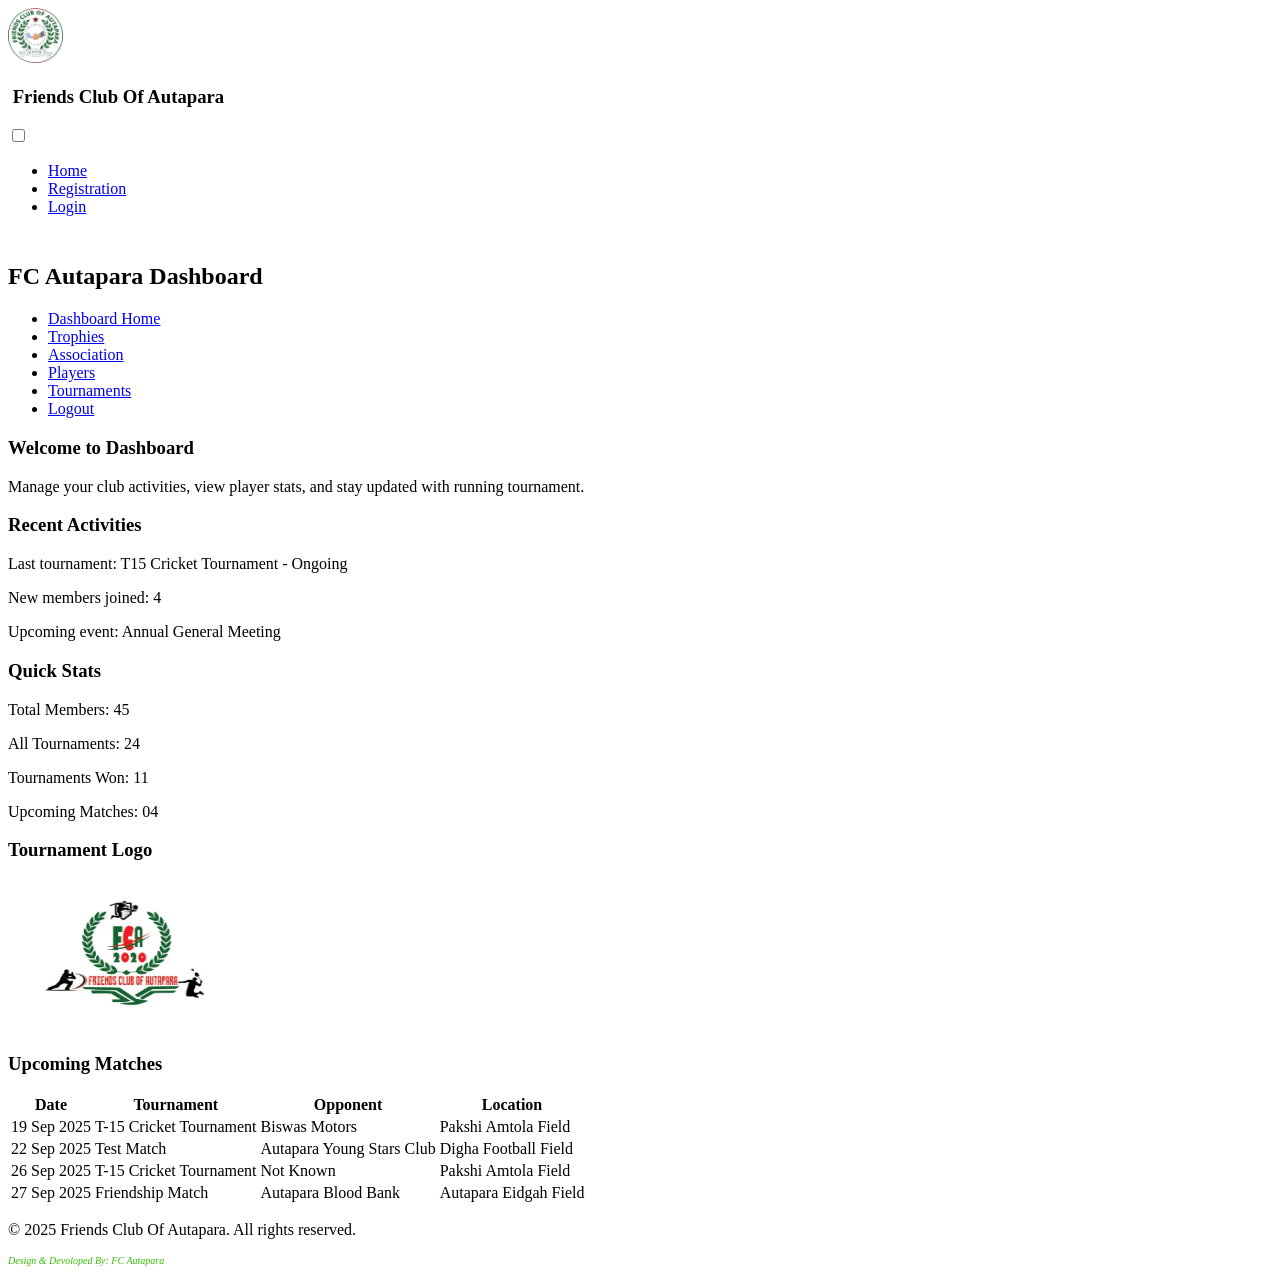
==== dashboard.html @ f6d1b629 "Add files via upload" ====
<!DOCTYPE html>
<html lang="en">
<head>
    <meta charset="UTF-8">
    <meta name="viewport" content="width=device-width, initial-scale=1.0">
    <title>FC Autapara</title>
    <link rel="stylesheet" href="styles.css">
</head> 

<body>
    <header>
        <div class="container">
            <div class="header-content">
                <div class="logo">
                    <img src="images/fclogo.png" alt="FC Logo" style= height:55px; width:40px;  border-radius:50;">
                   <h3>&nbsp;Friends Club Of Autapara </h3>
                </div>
                <input type="checkbox" id="nav-toggle" class="nav-toggle">
                <label for="nav-toggle" class="menu-toggle">
                    <span></span>
                    <span></span>
                    <span></span>
                </label>
                <nav>
                    <ul>
                        <li><a href="home.php">Home</a></li>
                        <li><a href="registration.html">Registration</a></li>
                        <li><a href="#login">Login</a></li>
                    </ul>
                </nav>
            </div>
        </div>
    </header>

    <!-- Dashboard Page -->
            <div class="container">
                <div class="dashboard-header">
                    <h2 class="dashboard-title"><br>FC Autapara Dashboard</h2> 
                </div>
                
                <div class="dashboard-nav">
                   <ul>
                         <li><a href="dashboard.html" class="btn">Dashboard Home</a></li> 
                         <li><a href="trophies.html" class="btn">Trophies</a></li> 
                         <li><a href="association.html" class="btn">Association</a></li> 
                         <li><a href="cplayers.html" class="btn">Players</a></li> 
                         <li><a href="tournaments.html" class="btn">Tournaments</a></li> 
                         <li><a href="logout.html" class="btn">Logout</a></li> 
                    </ul>
                </div>
                
                <div class="dashboard-cards">
                    <div class="card">
                        <h3>Welcome to Dashboard</h3>
                        <p>Manage your club activities, view player stats, and stay updated with running tournament.</p>
                    </div>
                    
                    <div class="card">
                        <h3>Recent Activities</h3>
                        <p>Last tournament: T15 Cricket Tournament - Ongoing</p>
                        <p>New members joined: 4</p>
                        <p>Upcoming event: Annual General Meeting</p>
                    </div>
                    
                    <div class="card">
                        <h3>Quick Stats</h3>
                        <p>Total Members: 45</p>
                        <p>All Tournaments: 24</p>
                        <p>Tournaments Won: 11</p>
                        <p>Upcoming Matches: 04</p>
                    </div>

                    <div class="card">
                        <h3>Tournament Logo</h3>
                        <img src ="images/Fc Autapara.png" alt="FC logo" style="height:150px; width:240px; border-radius:10px;">
                    </div>
                </div>
                
                <div class="table-container">
                    <h3>Upcoming Matches</h3>
                    <table>
                        <thead>
                            <tr>
                                <th>Date</th>
                                <th>Tournament</th>
                                <th>Opponent</th>
                                <th>Location</th>
                            </tr>
                        </thead>
                        <tbody>
                            <tr>
                                <td>19 Sep 2025</td>
                                <td>T-15 Cricket Tournament</td>
                                <td>Biswas Motors</td>
                                <td>Pakshi Amtola Field</td>
                            </tr>
                            <tr>
                                <td>22 Sep 2025</td>
                                <td>Test Match</td>     
                                <td>Autapara Young Stars Club</td>
                                <td>Digha Football Field</td>
                            </tr>
                            <tr>
                                <td>26 Sep 2025</td>
                                <td>T-15 Cricket Tournament</td>
                                <td>Not Known</td>
                                <td>Pakshi Amtola Field</td>
                            </tr>
                               
                            <tr>
                                <td>27 Sep 2025</td>
                                <td>Friendship Match</td>
                                <td>Autapara Blood Bank</td>
                                <td>Autapara Eidgah Field</td>
                            </tr>
                            
                        </tbody>
                    </table>
                </div>
            </div>

    <footer>
        <div class="container">
            <p>&copy; 2025 Friends Club Of Autapara. All rights reserved.</p>
            <p style="font-size: 10px; color: rgb(54, 188, 6)"><i>Design & Devoloped By: FC Autapara</i></p>

        </div>
    </footer>
</body>
</html>
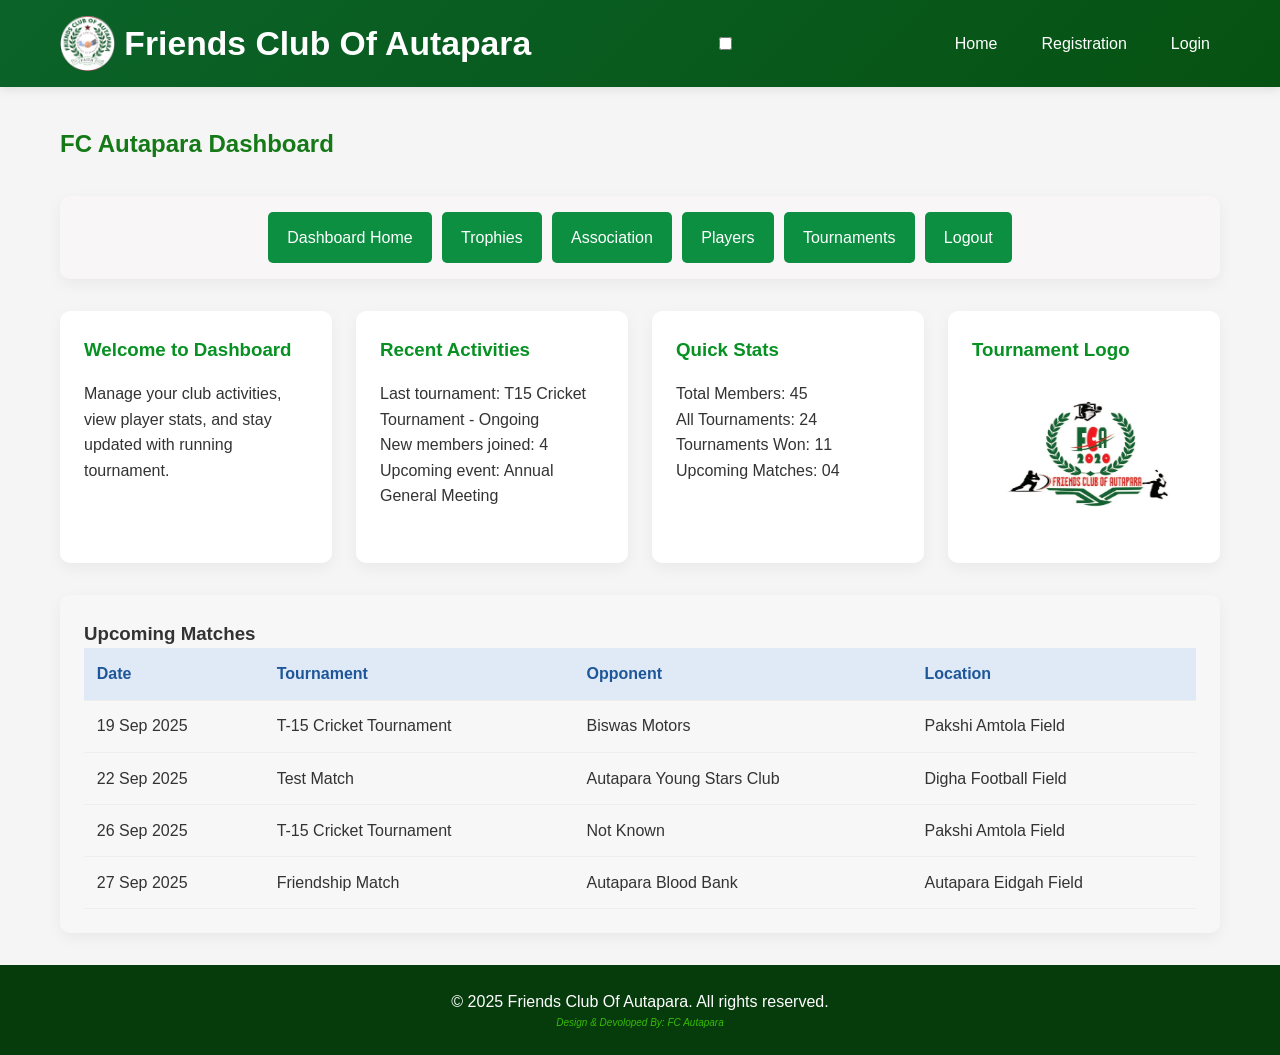
==== commit 54552fe3: "Change registration and players links to PHP files" ====
--- a/dashboard.html
+++ b/dashboard.html
@@ -24,7 +24,7 @@
                 <nav>
                     <ul>
                         <li><a href="home.php">Home</a></li>
-                        <li><a href="registration.html">Registration</a></li>
+                        <li><a href="registration.php">Registration</a></li>
                         <li><a href="#login">Login</a></li>
                     </ul>
                 </nav>
@@ -43,7 +43,7 @@
                          <li><a href="dashboard.html" class="btn">Dashboard Home</a></li> 
                          <li><a href="trophies.html" class="btn">Trophies</a></li> 
                          <li><a href="association.html" class="btn">Association</a></li> 
-                         <li><a href="cplayers.html" class="btn">Players</a></li> 
+                         <li><a href="cplayers.php" class="btn">Players</a></li> 
                          <li><a href="tournaments.html" class="btn">Tournaments</a></li> 
                          <li><a href="logout.html" class="btn">Logout</a></li> 
                     </ul>
@@ -127,4 +127,4 @@
         </div>
     </footer>
 </body>
-</html>+</html>
--- a/styles.css
+++ b/styles.css
@@ -0,0 +1,493 @@
+     /* Reset and Base Styles */
+        * {
+            margin: 0;
+            padding: 0;
+            box-sizing: border-box;
+            font-family: 'Segoe UI', Tahoma, Geneva, Verdana, sans-serif;
+        }
+        
+        body {
+            background-color: #f5f5f5;
+            color: #333;
+            line-height: 1.6;
+            min-height: 100vh;
+            display: flex;
+            flex-direction: column;
+        }
+        
+        .container {
+            width: 100%;
+            max-width: 1200px;
+            margin: 0 auto;
+            padding: 0 20px;
+        }
+        
+        /* Header Styles */
+        header {
+            background: linear-gradient(135deg, #0b6329 0%, #065212 100%);
+            color: white;
+            padding: 1rem 0;
+            box-shadow: 0 2px 10px rgba(0, 0, 0, 0.1);
+            position: relative;
+        }
+        
+        .header-content {
+            display: flex;
+            justify-content: space-between;
+            align-items: center;
+        }
+        
+        .logo {
+            font-size: 1.8rem;
+            font-weight: bold;
+            display: flex;
+            align-items: center;
+        }
+        
+        .logo span {
+            color: #ffcc00;
+        }
+        
+        /* Navigation */
+        nav ul {
+            display: flex;
+            list-style: none;
+        }
+        
+        nav ul li {
+            margin-left: 1.5rem;
+        }
+        
+        nav ul li a {
+            color: white;
+            text-decoration: none;
+            font-weight: 500;
+            transition: color 0.3s;
+            padding: 5px 10px;
+            border-radius: 4px;
+        }
+        
+        nav ul li a:hover {
+            color: #ffcc00;
+            background: rgba(255, 255, 255, 0.1);
+        }
+        
+        /* Main Content */
+        main {
+            padding: 2rem 0;
+            flex: 1;
+        }
+        
+        /* Page Sections */
+        .page {
+            display: none;
+            animation: fadeIn 0.5s ease;
+            padding: 20px 0;
+        }
+        
+        #home {
+            display: block;
+        }
+        
+        /* Show the targeted page, hide others 
+        #registration.html:target,
+        #login:target,
+        #dashboard:target,
+        #trophies:target,
+        #association:target,
+        #players:target,
+        #tournaments:target,
+        #logout:target {
+            display: block;
+        }
+        
+        #registration:target ~ #home,
+        #login:target ~ #home,
+        #dashboard:target ~ #home,
+        #trophies:target ~ #home,
+        #association:target ~ #home,
+        #players:target ~ #home,
+        #tournaments:target ~ #home,
+        #logout:target ~ #home {
+            display: none;
+        }
+        */
+        @keyframes fadeIn {
+            from { opacity: 0; }
+            to { opacity: 1; }
+        }
+        
+        /* Hero Section */
+        .hero {
+            background:linear-gradient(rgba(0,0,0,0.5), rgba(0,0,0,0.5)), url(images/fc\ cover.jpg); /* url('data:image/svg+xml;utf8,<svg xmlns="http://www.w3.org/2000/svg" width="100" height="100" viewBox="0 0 100 100"><rect width="100" height="100" fill="%231e5799" opacity="0.1"/><path d="M0 0L100 100" stroke="%231e5799" stroke-width="2" opacity="0.2"/></svg>'); */
+            padding: 4rem 0;
+            text-align: center;
+            border-radius: 10px;
+            margin-bottom: 2rem;
+            background-size: cover;
+             background-position: center;
+             height: 450px;
+            }
+        
+        .hero h1 {
+            font-size: 2.5rem;
+            margin-bottom: 1rem;
+            color: #d3e4f5;
+        }
+        
+        .hero p {
+            font-size: 1.2rem;
+            max-width: 800px;
+            margin: 0 auto;
+            color: #d3fbd8;
+        }
+        
+        /* Forms */
+        .form-container {
+            max-width: 500px;
+            margin: 2rem auto;
+            padding: 2rem;
+            background: white;
+            border-radius: 10px;
+            box-shadow: 0 5px 15px rgba(0, 0, 0, 0.1);
+        }
+        
+        .form-title {
+            text-align: center;
+            margin-bottom: 1.5rem;
+            color: #138a2f;
+        }
+        
+        .form-group {
+            margin-bottom: 1.5rem;
+        }
+        
+        .form-group label {
+            display: block;
+            margin-bottom: 0.5rem;
+            font-weight: 500;
+        }
+        
+        .form-group input {
+            width: 100%;
+            padding: 0.8rem;
+            border: 1px solid #ddd;
+            border-radius: 5px;
+            font-size: 1rem;
+        }
+        
+        .btn {
+            display: inline-block;
+            background: #0c8f41;
+            color: white;
+            padding: 0.8rem 1.5rem;
+            border: none;
+            border-radius: 5px;
+            cursor: pointer;
+            font-size: 1rem;
+            font-weight: 500;
+            transition: background 0.3s;
+            text-decoration: none;
+            text-align: center;
+        }
+        
+        .btn:hover {
+            background: #046d2e;
+        }
+        
+        .btn-block {
+            display: block;
+            width: 100%;
+        }
+        
+        /* Dashboard */
+        .dashboard-header {
+            display: flex;
+            justify-content: space-between;
+            align-items: center;
+            margin-bottom: 2rem;
+        }
+        
+        .dashboard-title {
+            color: #147916;
+        }
+        
+        .dashboard-nav {
+            background: rgb(248, 246, 246);
+            padding: 1rem;
+            border-radius: 10px;
+            box-shadow: 0 5px 15px rgba(0, 0, 0, 0.05);
+            margin-bottom: 2rem;
+        }
+        
+        .dashboard-nav ul {
+            display: flex;
+            list-style: none;
+            justify-content: center;
+            flex-wrap: wrap;
+            gap: 10px;
+        }
+        
+        .dashboard-nav ul li a {
+            padding: 0.8rem 1.2rem;
+        }
+        
+        .dashboard-cards {
+            display: grid;
+            grid-template-columns: repeat(auto-fill, minmax(250px, 1fr));
+            gap: 1.5rem;
+            margin-bottom: 2rem;
+        }
+        
+        .card {
+            background: white;
+            border-radius: 10px;
+            padding: 1.5rem;
+            box-shadow: 0 5px 15px rgba(0, 0, 0, 0.05);
+            transition: transform 0.3s;
+        }
+        
+        .card:hover {
+            transform: translateY(-5px);
+        }
+        
+        .card h3 {
+            color: #079123;
+            margin-bottom: 1rem;
+        }
+        
+        /* Table */
+        .table-container {
+            background: rgb(247, 247, 247);
+            border-radius: 10px;
+            padding: 1.5rem;
+            box-shadow: 0 5px 15px rgba(0, 0, 0, 0.05);
+            overflow-x: auto;
+        }
+        
+        table {
+            width: 100%;
+            border-collapse: collapse;
+        }
+        
+        th, td {
+            padding: 0.8rem;
+            text-align: left;
+            border-bottom: 1px solid #eee;
+        }
+        
+        th {
+            background-color: #e0e9f6;
+            color: #1e5799;
+            font-weight: 600;
+        }
+        
+        tr:hover {
+            background-color: #f8f9fa;
+        }
+        
+        /* Logout Page */
+        .logout-container {
+            max-width: 500px;
+            margin: 2rem auto;
+            padding: 2rem;
+            background: white;
+            border-radius: 10px;
+            box-shadow: 0 5px 15px rgba(0, 0, 0, 0.1);
+            text-align: center;
+        }
+        
+        .logout-icon {
+            font-size: 4rem;
+            color: #1e5799;
+            margin-bottom: 1rem;
+        }
+
+
+        
+        
+        /* Footer */
+        footer {
+            background: #063b0c;
+            color: white;
+            text-align: center;
+            padding: 1.5rem 0;
+            margin-top: 2rem;
+        }
+        
+        /* Mobile Navigation */
+        .menu-toggle {
+            display: none;
+            flex-direction: column;
+            justify-content: space-between;
+            width: 30px;
+            height: 21px;
+            cursor: pointer;
+        }
+        
+        .menu-toggle span {
+            height: 3px;
+            width: 100%;
+            background-color: white;
+            border-radius: 3px;
+        }
+        
+        /* Mobile Responsive */
+        @media (max-width: 768px) {
+            .header-content {
+                flex-direction: column;
+                text-align: center;
+            }
+            
+            .logo {
+                margin-bottom: 1rem;
+            }
+            
+            nav ul {
+                flex-direction: column;
+                width: 100%;
+            }
+            
+            nav ul li {
+                margin: 0.5rem 0;
+                text-align: center;
+            }
+            
+            .menu-toggle {
+                display: flex;
+                position: absolute;
+                top: 1.5rem;
+                right: 1rem;
+            }
+            
+            nav {
+                width: 100%;
+                max-height: 0;
+                overflow: hidden;
+                transition: max-height 0.3s ease;
+            }
+            
+            #nav-toggle:checked ~ nav {
+                max-height: 300px;
+            }
+            
+            .dashboard-nav ul {
+                flex-direction: column;
+            }
+            
+            .dashboard-cards {
+                grid-template-columns: 1fr;
+            }
+            
+            .hero h1 {
+                font-size: 2rem;
+            }
+            
+            .hero p {
+                font-size: 1rem;
+            }
+            
+            .form-container {
+                padding: 1.5rem;
+            }
+        }
+
+        /* Association Page Styles */
+.association-info {
+    background-color: var(--white);
+    padding: 2rem;
+    border-radius: 8px;
+    box-shadow: 0 2px 5px rgba(0,0,0,0.1);
+    margin-bottom: 2rem;
+}
+
+.association-info h2 {
+    color: var(--deep-green);
+    margin-bottom: 1rem;
+}
+
+.committee-members {
+    display: grid;
+    grid-template-columns: repeat(auto-fill, minmax(250px, 1fr));
+    gap: 1.5rem;
+}
+
+.member-card {
+    background-color: white;
+    border-radius: 8px;
+    padding: 1.5rem;
+    box-shadow: 0 2px 5px rgba(0,0,0,0.1);
+    text-align: center;
+}
+
+.member-card img {
+    width: 120px;
+    height: 120px;
+    border-radius: 50%;
+    object-fit: cover;
+    margin-bottom: 1rem;
+    border: 3px solid darkgreen;     /*solid var(--deep-green);  */
+}
+
+.member-card h3 {
+    color: green;  /* var(--deep-green); */
+    margin-bottom: 0.5 rem;
+}
+
+
+/*players page start */
+search-from{
+    margin-bottom: 20px;
+    text-align: center;
+}
+
+
+/*
+ header {
+           background: #037d1e;  
+            color: white;
+            padding: 20px;
+            text-align: center;
+        } 
+
+
+  nav {
+            background: #106704;
+            padding: 10px;
+            text-align: center;
+        }
+        nav a {
+            color: white;
+            text-decoration: none;
+            margin: 0 15px;
+            font-weight: bold;
+        }
+        nav a:hover {
+            text-decoration: underline;
+        }
+        iframe {
+            width: 100%;
+            height: 80vh;
+            border: none;
+        }
+          
+
+        /*players edit start 
+         body { font-family: Arial, sans-serif; background:#f8f9fa; }  
+        h2 { text-align: center; }
+        form { text-align:center; margin-bottom: 20px; }
+        input[type=text] { padding:6px; width:250px; }
+        button { padding:6px 12px; background:#0aa924; color:white; border:none; cursor:pointer; }
+        button:hover { background:#08810c; }
+        table { width: 70%; margin: auto; border-collapse: collapse; }
+        th, td { border: 1px solid #333; padding: 8px; text-align: center; }
+        th { background: #079613; color: white; }
+
+        /*teams edit start
+        table { width: 70%; margin: auto; border-collapse: collapse; }   
+        th, td { border: 1px solid #333; padding: 8px; text-align: center; }
+        th { background: #088010; color: white; }
+        h2 { text-align: center; }
+
+
+  
